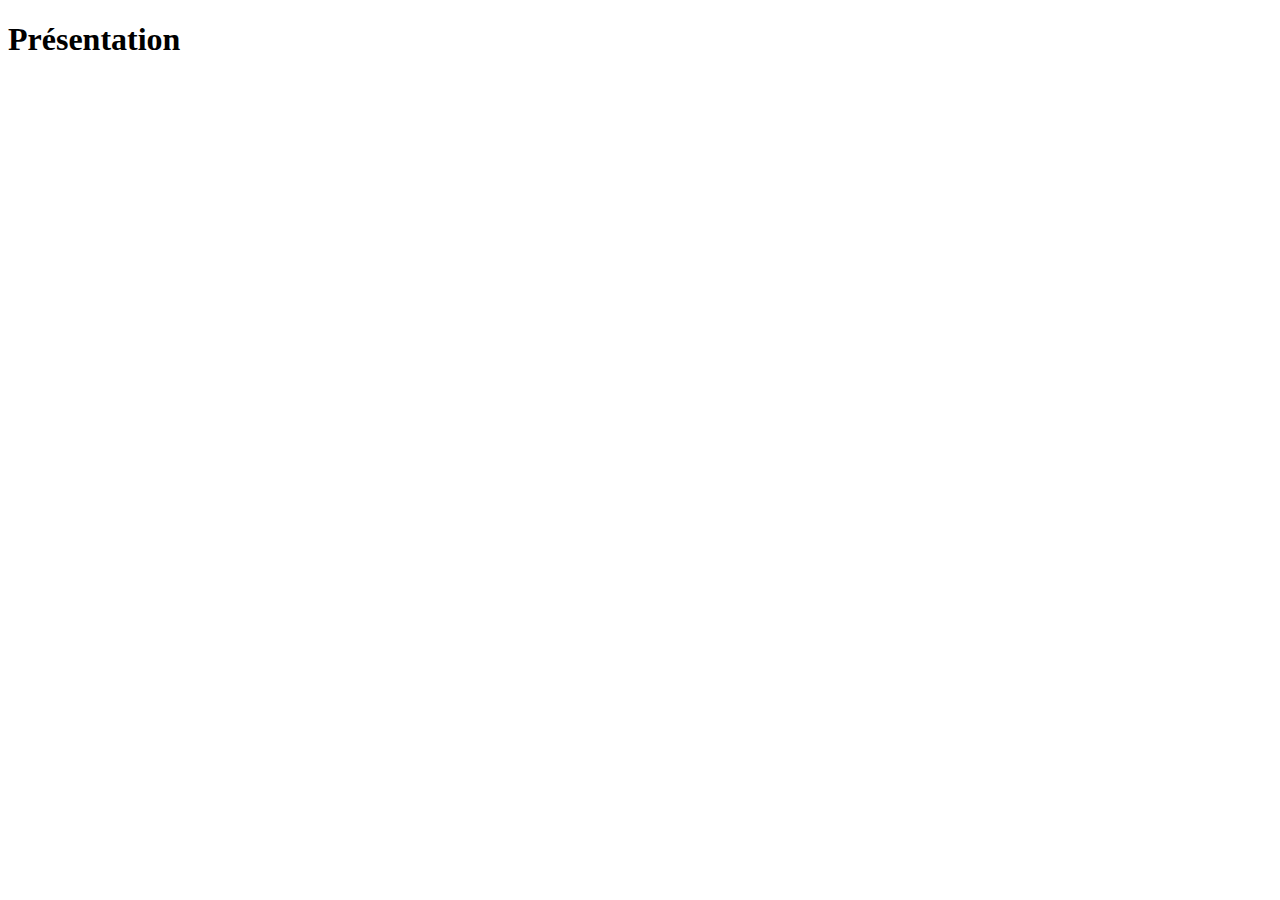
==== 01-presentation/index.html @ 699f49e0 "creation liens_et_commandes.txt & 01-presentation/index.html" ====
<!DOCTYPE html>
<html lang="fr">

<head>
    <meta charset="UTF-8">
    <meta http-equiv="X-UA-Compatible" content="IE=edge">
    <meta name="viewport" content="width=device-width, initial-scale=1.0">
    <title>Presentation</title>
    <link rel="stylesheet" href="">
    <script src="https://code.jquery.com/jquery-3.6.0.min.js" defer></script>
</head>

<body>
    <h1>Présentation</h1>

    <script>
    </script>
</body>

</html>
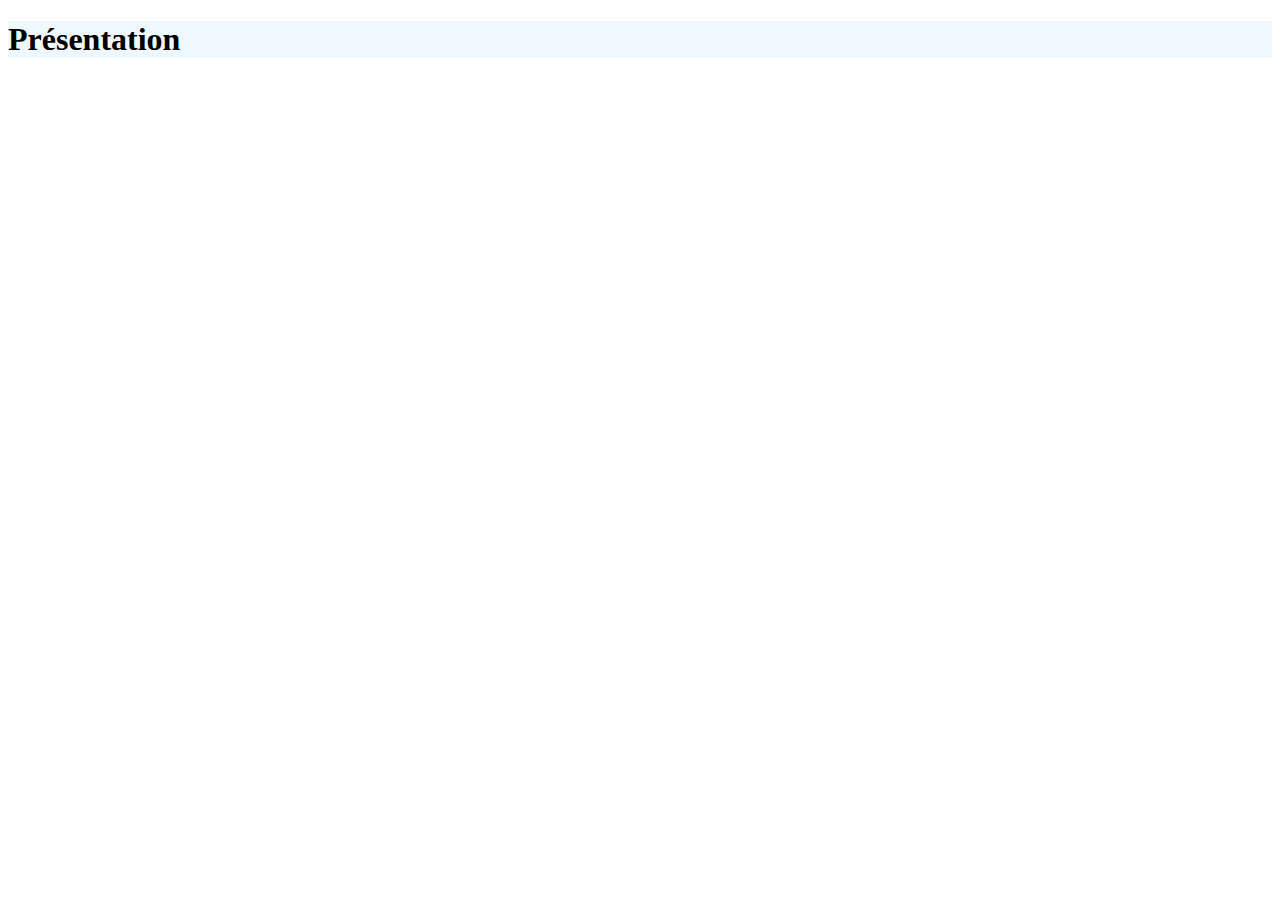
==== commit 2ae0cab1: "01-presentation/html.css avec script expliqué" ====
--- a/01-presentation/index.html
+++ b/01-presentation/index.html
@@ -3,17 +3,28 @@
 
 <head>
     <meta charset="UTF-8">
-    <meta http-equiv="X-UA-Compatible" content="IE=edge">
     <meta name="viewport" content="width=device-width, initial-scale=1.0">
-    <title>Presentation</title>
-    <link rel="stylesheet" href="">
-    <script src="https://code.jquery.com/jquery-3.6.0.min.js" defer></script>
+    <title>Présentation</title>
 </head>
 
 <body>
     <h1>Présentation</h1>
-
+    <script src="https://code.jquery.com/jquery-3.6.0.min.js"></script>
     <script>
+        // $(function(){ ... }) raccourcis vers:
+        // $(document).ready(function(){ ... })
+        // exécute la fonction "callback" une fois le document chargé
+        $(function() {
+            // $(<string>): construit une collection d'éléments jQuery
+            // autour d'un sélecteur
+            // => pas besoin de faire les parcours avec for..of
+            $('h1')
+                // .css(<mapping>): applique l'ensembles des couples propriétés de styles
+                // à chacun des éléments de la collection
+                .css({
+                    backgroundColor: 'aliceblue'
+                });
+        });
     </script>
 </body>
 
